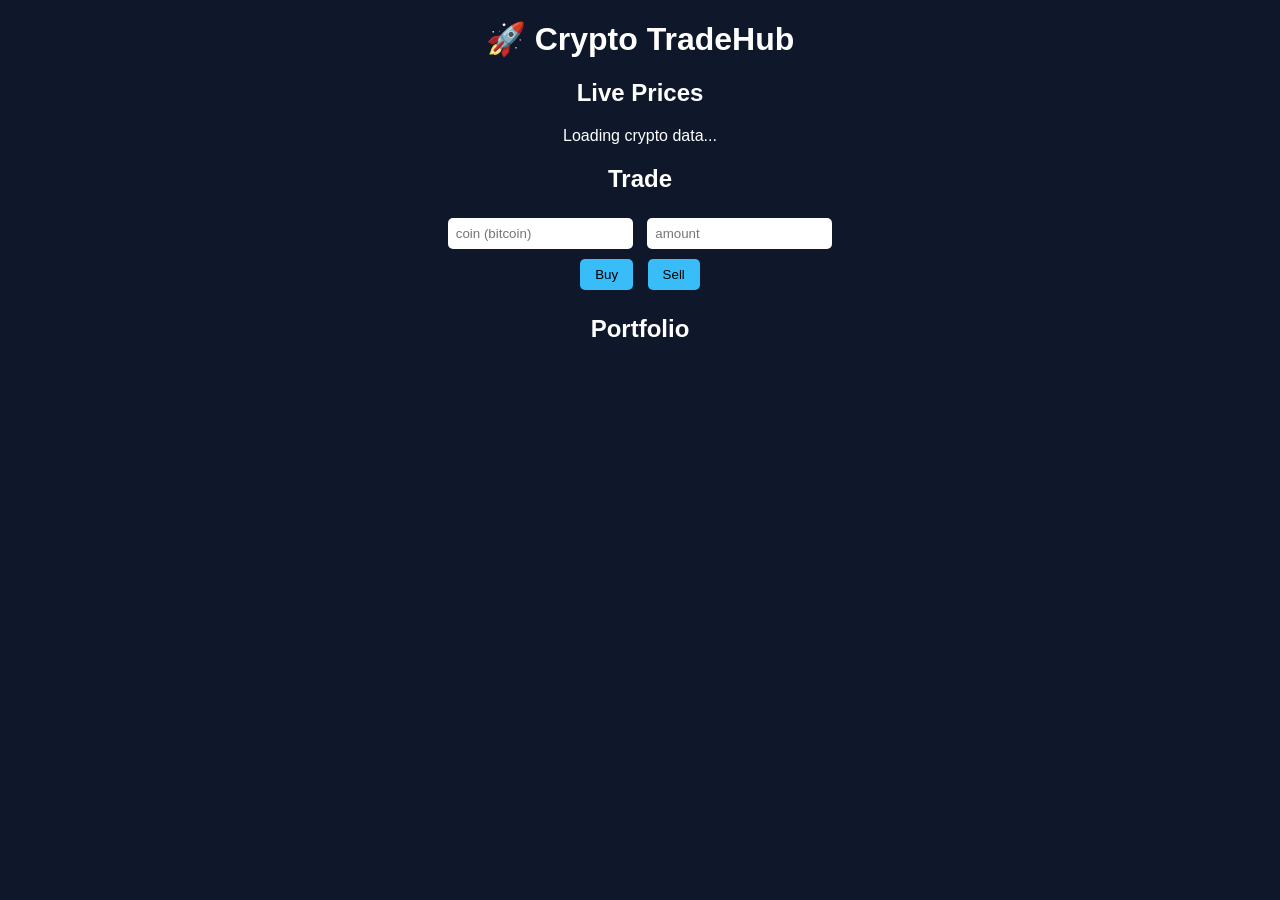
==== src/main/resources/static/index.html @ 1fb67e89 "first commit" ====
<!DOCTYPE html>
<html>
<head>
    <title>Crypto TradeHub</title>

    <style>
        body {
            font-family: Arial;
            text-align: center;
            background: #0f172a;
            color: white;
        }

        h1 {
            margin-top: 20px;
        }

        .card {
            background: #1e293b;
            margin: 10px auto;
            padding: 15px;
            width: 220px;
            border-radius: 10px;
        }

        input {
            padding: 8px;
            margin: 5px;
            border-radius: 5px;
            border: none;
        }

        button {
            padding: 8px 15px;
            margin: 5px;
            border: none;
            border-radius: 5px;
            background: #38bdf8;
            color: black;
            cursor: pointer;
        }

        #portfolio {
            margin-top: 20px;
        }
    </style>
</head>

<body>

<h1>🚀 Crypto TradeHub</h1>

<!-- 🔥 LIVE PRICES -->
<h2>Live Prices</h2>
<div id="crypto-container">
    Loading crypto data...
</div>

<!-- 💰 TRADE SECTION -->
<h2>Trade</h2>

<input id="coin" placeholder="coin (bitcoin)" />
<input id="amount" placeholder="amount" />

<br>

<button onclick="buy()">Buy</button>
<button onclick="sell()">Sell</button>

<!-- 📊 PORTFOLIO -->
<h2>Portfolio</h2>
<div id="portfolio"></div>

<!-- ✅ ONLY ONE SCRIPT -->
<script src="/js/app.js"></script>

</body>
</html>
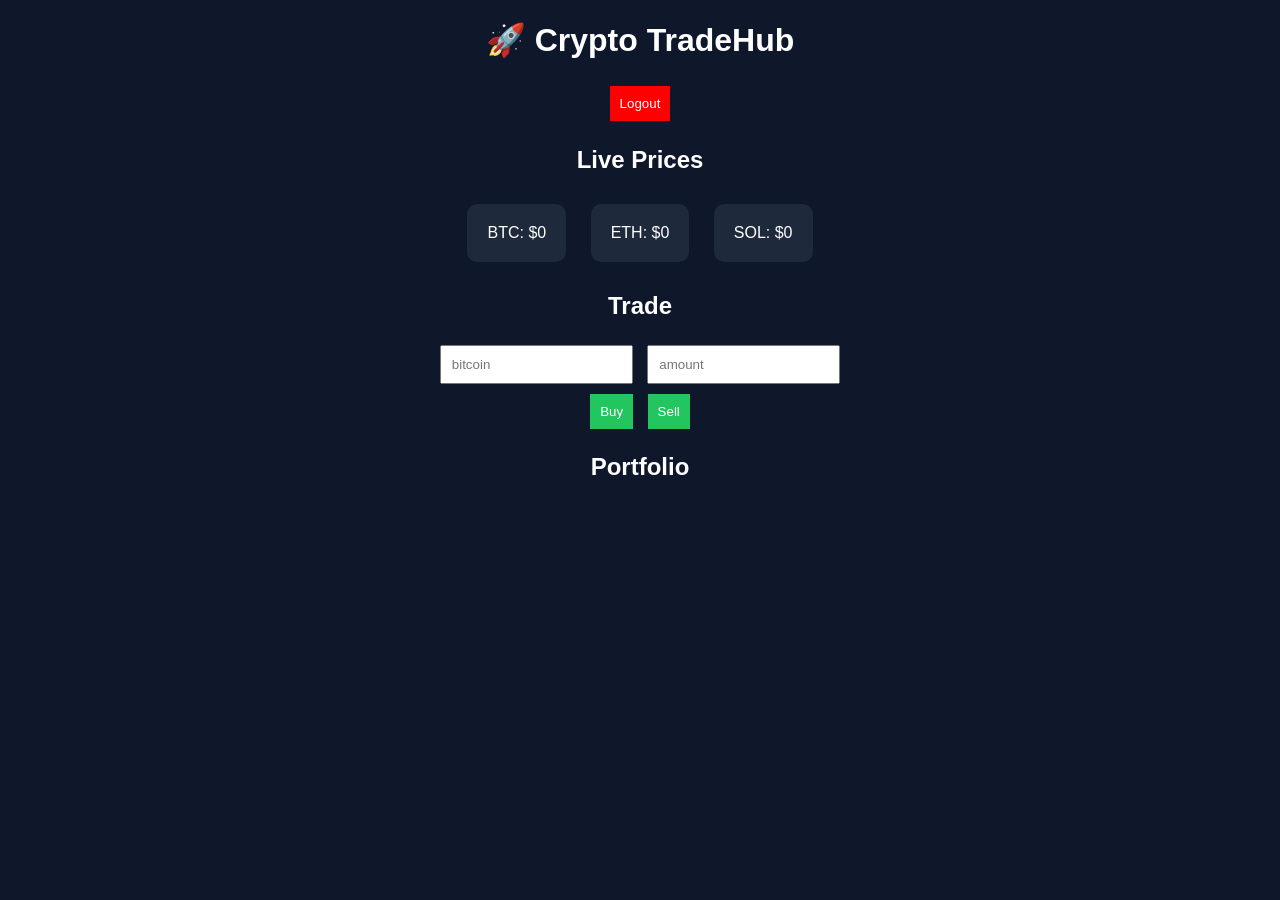
==== commit c266734c: "login" ====
--- a/src/main/resources/static/index.html
+++ b/src/main/resources/static/index.html
@@ -1,6 +1,7 @@
 <!DOCTYPE html>
 <html>
 <head>
+    <meta charset="UTF-8">
     <title>Crypto TradeHub</title>
 
     <style>
@@ -11,37 +12,28 @@
             color: white;
         }
 
-        h1 {
-            margin-top: 20px;
+        .card {
+            background: #1e293b;
+            padding: 20px;
+            margin: 10px;
+            border-radius: 10px;
+            display: inline-block;
         }
 
-        .card {
-            background: #1e293b;
-            margin: 10px auto;
-            padding: 15px;
-            width: 220px;
-            border-radius: 10px;
-        }
-
-        input {
-            padding: 8px;
+        input, button {
+            padding: 10px;
             margin: 5px;
-            border-radius: 5px;
-            border: none;
         }
 
         button {
-            padding: 8px 15px;
-            margin: 5px;
+            background: #22c55e;
             border: none;
-            border-radius: 5px;
-            background: #38bdf8;
-            color: black;
+            color: white;
             cursor: pointer;
         }
 
-        #portfolio {
-            margin-top: 20px;
+        .logout {
+            background: red;
         }
     </style>
 </head>
@@ -50,29 +42,28 @@
 
 <h1>🚀 Crypto TradeHub</h1>
 
-<!-- 🔥 LIVE PRICES -->
+<button class="logout" onclick="logout()">Logout</button>
+
 <h2>Live Prices</h2>
-<div id="crypto-container">
-    Loading crypto data...
-</div>
 
-<!-- 💰 TRADE SECTION -->
+<div class="card">BTC: $<span id="btc">0</span></div>
+<div class="card">ETH: $<span id="eth">0</span></div>
+<div class="card">SOL: $<span id="sol">0</span></div>
+
 <h2>Trade</h2>
 
-<input id="coin" placeholder="coin (bitcoin)" />
-<input id="amount" placeholder="amount" />
+<input id="coin" placeholder="bitcoin">
+<input id="amount" type="number" placeholder="amount">
 
 <br>
 
-<button onclick="buy()">Buy</button>
-<button onclick="sell()">Sell</button>
+<button onclick="buyCoin()">Buy</button>
+<button onclick="sellCoin()">Sell</button>
 
-<!-- 📊 PORTFOLIO -->
 <h2>Portfolio</h2>
 <div id="portfolio"></div>
 
-<!-- ✅ ONLY ONE SCRIPT -->
-<script src="/js/app.js"></script>
+<script src="/js/app.js"></script> 
 
 </body>
 </html>
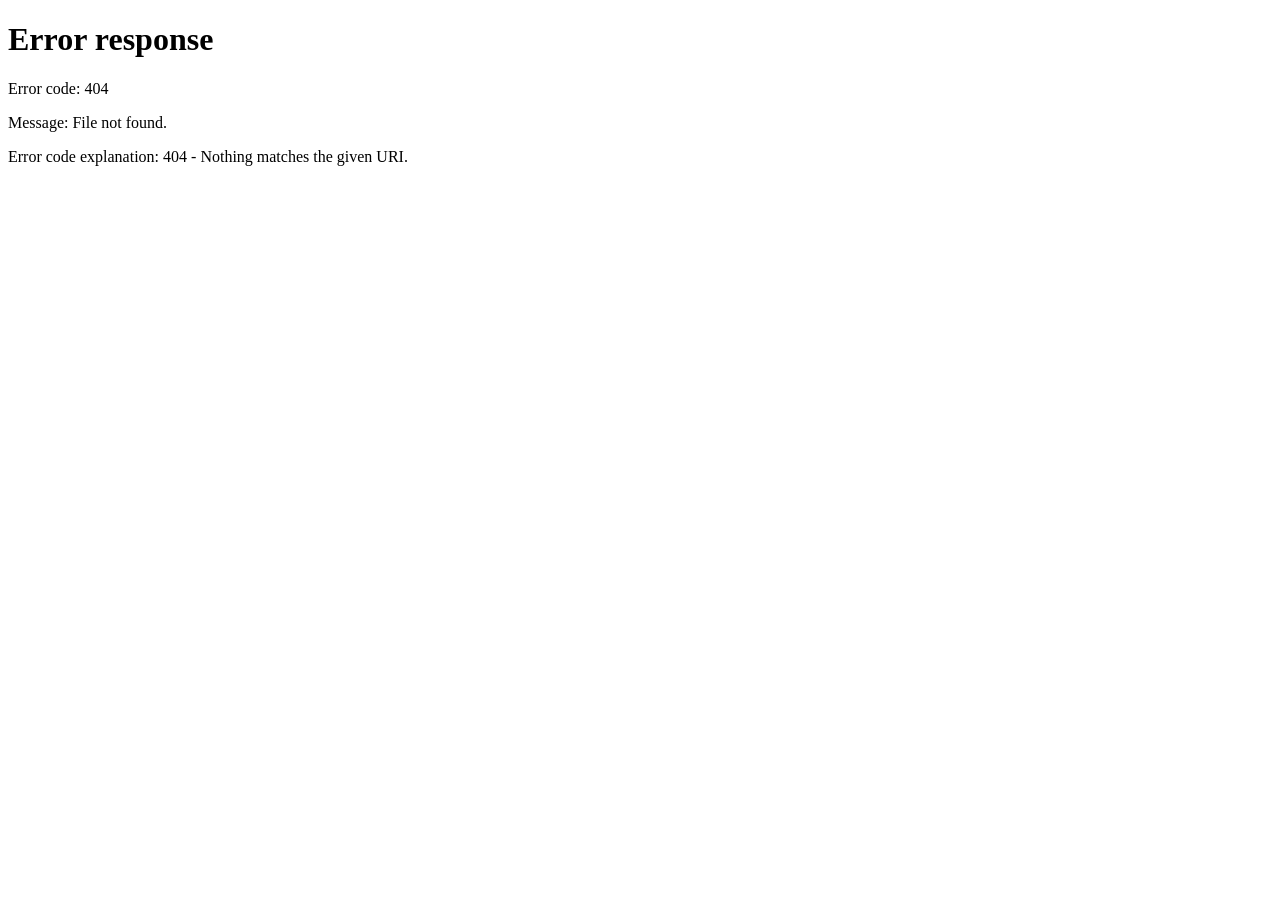
==== commit 3d7b03b4: "websocket front" ====
--- a/src/main/resources/static/index.html
+++ b/src/main/resources/static/index.html
@@ -18,6 +18,18 @@
             margin: 10px;
             border-radius: 10px;
             display: inline-block;
+            min-width: 180px;
+        }
+
+        .price {
+            font-size: 20px;
+            font-weight: bold;
+        }
+
+        .change {
+            font-size: 14px;
+            margin-top: 5px;
+            display: block;
         }
 
         input, button {
@@ -46,24 +58,38 @@
 
 <h2>Live Prices</h2>
 
-<div class="card">BTC: $<span id="btc">0</span></div>
-<div class="card">ETH: $<span id="eth">0</span></div>
-<div class="card">SOL: $<span id="sol">0</span></div>
+<div class="card">
+    BTC: 
+    <span id="btc" class="price">0</span>
+    <span id="btc-change" class="change">0%</span>
+</div>
+
+<div class="card">
+    ETH: 
+    <span id="eth" class="price">0</span>
+    <span id="eth-change" class="change">0%</span>
+</div>
+
+<div class="card">
+    SOL: 
+    <span id="sol" class="price">0</span>
+    <span id="sol-change" class="change">0%</span>
+</div>
 
 <h2>Trade</h2>
 
-<input id="coin" placeholder="bitcoin">
+<input id="coin" placeholder="btc / eth / sol">
 <input id="amount" type="number" placeholder="amount">
 
 <br>
 
-<button onclick="buyCoin()">Buy</button>
-<button onclick="sellCoin()">Sell</button>
+<button onclick="buy()">Buy</button>
+<button onclick="sell()">Sell</button>
 
 <h2>Portfolio</h2>
 <div id="portfolio"></div>
 
-<script src="/js/app.js"></script> 
+<script src="./js/app.js"></script>
 
 </body>
 </html>
